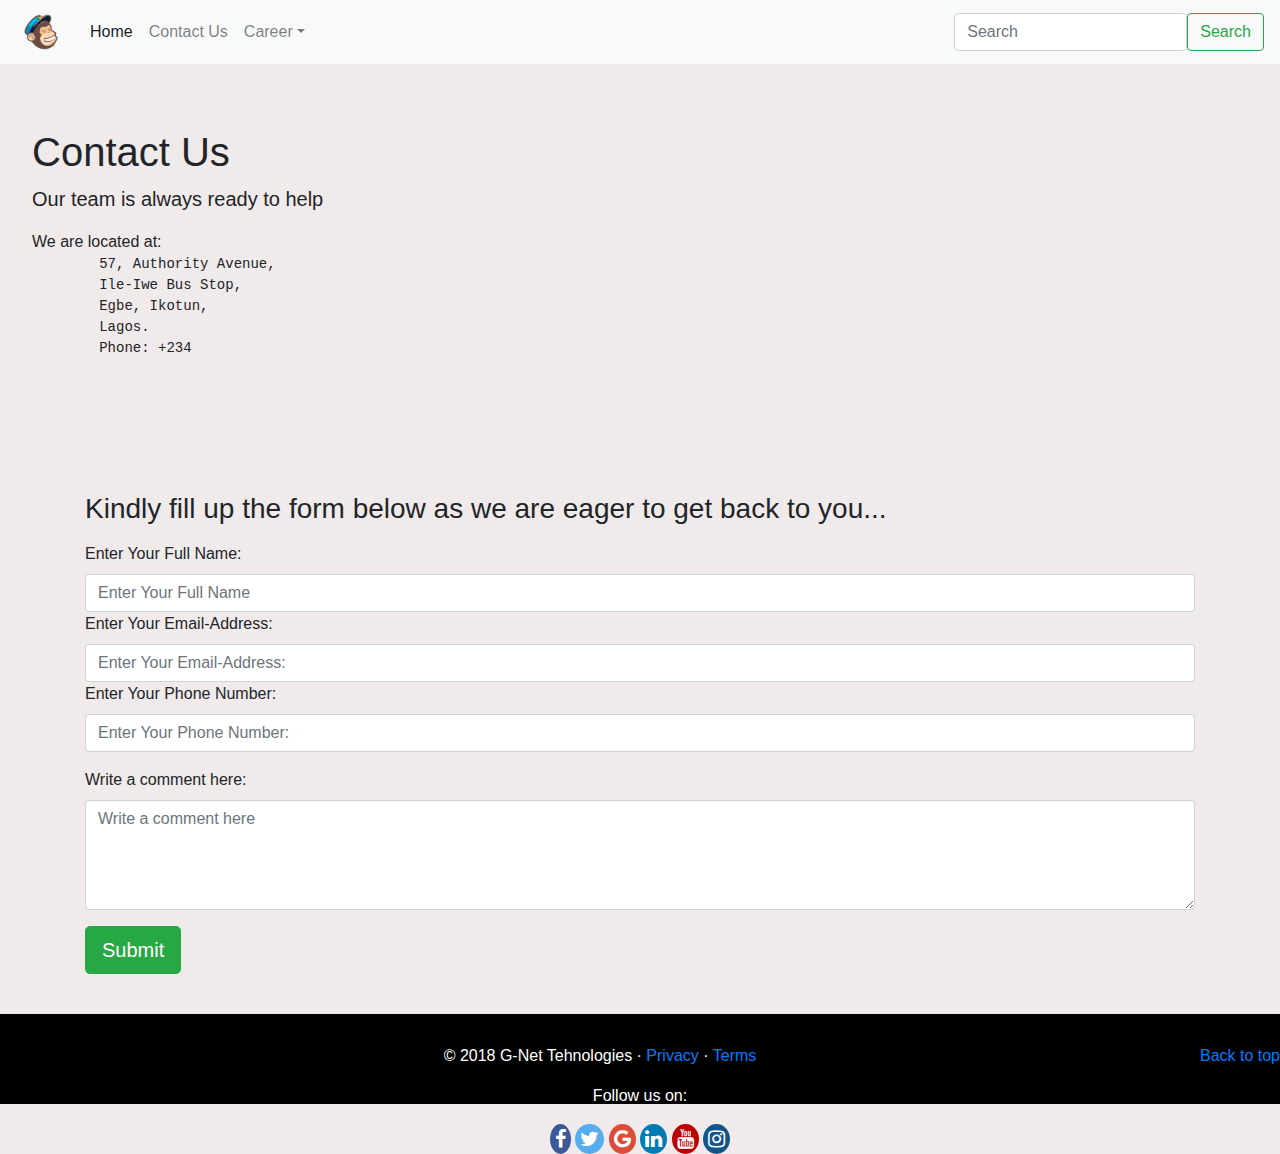
==== project/contact.html @ 4800e567 "I just added and commited private folder to git" ====
<!DOCTYPE html>
<html lang="en">
<head>
    <meta charset="UTF-8">
    <meta name="viewport" content="width=device-width, initial-scale=1.0">
    <meta http-equiv="X-UA-Compatible" content="ie=edge">
    <title>Contact Us</title>
      <!-- favicon image-->
  <link rel="shortcut icon" href="/picx/monkey.png" type="image/png">
  <!--bootstrap css-->
  <link rel="stylesheet" href="/bootstrap/dist/css/bootstrap.min.css">
  <!-- bootstrap css-->
  <link rel="stylesheet" href="/bootstrap/dist/css/bootstrap.css">

  <link rel="stylesheet" href="https://cdnjs.cloudflare.com/ajax/libs/font-awesome/4.7.0/css/font-awesome.min.css">
  <!-- custom css style -->
  <link rel="stylesheet" href="style.css">
</head>
<body style="background: rgb(240, 234, 234)">
     <!-- nav bar start-->
  <nav class="navbar navbar-expand-lg navbar-light bg-light sticky-top">

        <a class="navbar-brand" href="#">
          <img src="/picx/monkey.png" alt="" style='width:50px'>
        </a>
        <button class="navbar-toggler hidden-lg-up" type="button" data-toggle="collapse" data-target="#collapsibleNavId" aria-controls="collapsibleNavId"
          aria-expanded="false" aria-label="Toggle navigation"></button>
        <div class="collapse navbar-collapse" id="collapsibleNavId">
          <ul class="navbar-nav mr-auto mt-2 mt-lg-0">
            <li class="nav-item active">
              <a class="nav-link" href="index.html">Home
                <span class="sr-only">(current)</span>
              </a>
            </li>
          
            <li class="nav-item">
              <a class="nav-link" href="#" >Contact Us</a>
            </li>
            <li class="nav-item dropdown">
              <a class="nav-link dropdown-toggle" href="#" id="dropdownId" data-toggle="dropdown" aria-haspopup="true" aria-expanded="false">Career</a>
              <div class="dropdown-menu" aria-labelledby="dropdownId">
                <a class="dropdown-item" href="#">Action 1</a>
                <a class="dropdown-item" href="#">Action 2</a>
              </div>
            </li>
          </ul>
          <form class="form-inline my-2 my-lg-0">
            <input class="form-control " type="text" placeholder="Search">
            <button class="btn btn-outline-success my-2 my-sm-0" type="submit">Search</button>
          </form>
        </ul>
        </div>
      </nav>
    
      
    <!-- jumbotron start-->
    <div class="jumbotron" style="background: url(/picx/headset.jpg) center center no-repeat">
        <h1> Contact Us</h1>
        <p class="lead">Our team is always ready to help</p>
        We are located at:
        <pre>
        57, Authority Avenue,
        Ile-Iwe Bus Stop,
        Egbe, Ikotun,
        Lagos.
        <span class="glyphicon glyphicon-phone">Phone: +234</span>
        </pre>
    </div>

    <!-- form starts-->
    <div class="container">
        <div class="form-group">
            <h3 class="my-3">Kindly fill up the form below as we are eager to get back to you...</h3>
          <label for="">Enter Your Full Name:</label>
          <input type="text" name="" id="" class="form-control" placeholder="Enter Your Full Name" aria-describedby="helpId">
          <label for="">Enter Your Email-Address:</label>
          <input type="text" name="" id="" class="form-control" placeholder="Enter Your Email-Address:" aria-describedby="helpId">
          <label for="">Enter Your Phone Number:</label>
          <input type="text" name="" id="" class="form-control" placeholder="Enter Your Phone Number:" aria-describedby="helpId">
           
        </div>
        <div class="form-group">
          <label for="">Write a comment here:</label>
          <textarea class="form-control" name="" placeholder="Write a comment here" rows="4"></textarea>
        </div>
        <a class="btn btn-success btn-lg" href="Jumbo action link" role="button">Submit</a>

    </div>

    <!-- footer start-->
    
    <footer style="background: #000; margin:40px 0 0 0; height: 90px; color:#fff; text-align: center; padding: 30px 0">
            <p class="float-right">
              <a href="#">Back to top</a>
            </p>
            <p>&copy; 2018 G-Net Tehnologies &middot;
              <a href="#">Privacy</a> &middot;
              <a href="#">Terms </a>

                        <!-- Add font awesome icons -->
                        <p>Follow us on:</p>
<a href="#" class="fa fa-facebook"></a>
<a href="#" class="fa fa-twitter"></a>
<a href="#" class="fa fa-google"></a>
<a href="#" class="fa fa-linkedin"></a>
<a href="#" class="fa fa-youtube"></a>
<a href="#" class="fa fa-instagram"></a>
             </p>

   
          </footer>

</body>
 <!-- jQuery first, then the javascript-->
 <script src="https://ajax.googleapis.com/ajax/libs/jquery/1.12.0/jquery.min.js"></script>
 <script src="/bootstrap/dist/js/bootstrap.min.js"></script>
 <script src="/bootstrap/dist/js/bootstrap.bundle.min.js"></script>
</html>
---- project/style.css ----
#myContainer{
    background: url('/picx/camera.jpg') center center no-repeat;
}

.myFooter{
    background: #333;
    margin-top: 20px;
    height: 80px;
    color: #fff;
    width: 100%;
}

#myHeader{
    color: rgb(41, 39, 29);
    font-style: italic;
    font-weight: bold;
}
*
#myMission{
    background: #333;
}

.fa {
    padding: 5px;
    font-size: 20px;
  
    text-align: center;
    text-decoration: none;
    border-radius: 50% 50%;
  }
  
  .fa:hover {
      opacity: 0.7;
  }
  
  .fa-facebook {
    background: #3B5998;
    color: white;
  }
  
  .fa-twitter {
    background: #55ACEE;
    color: white;
  }
  
  .fa-google {
    background: #dd4b39;
    color: white;
  }
  
  .fa-linkedin {
    background: #007bb5;
    color: white;
  }
  
  .fa-youtube {
    background: #bb0000;
    color: white;
  }
  
  .fa-instagram {
    background: #125688;
    color: white;
  }
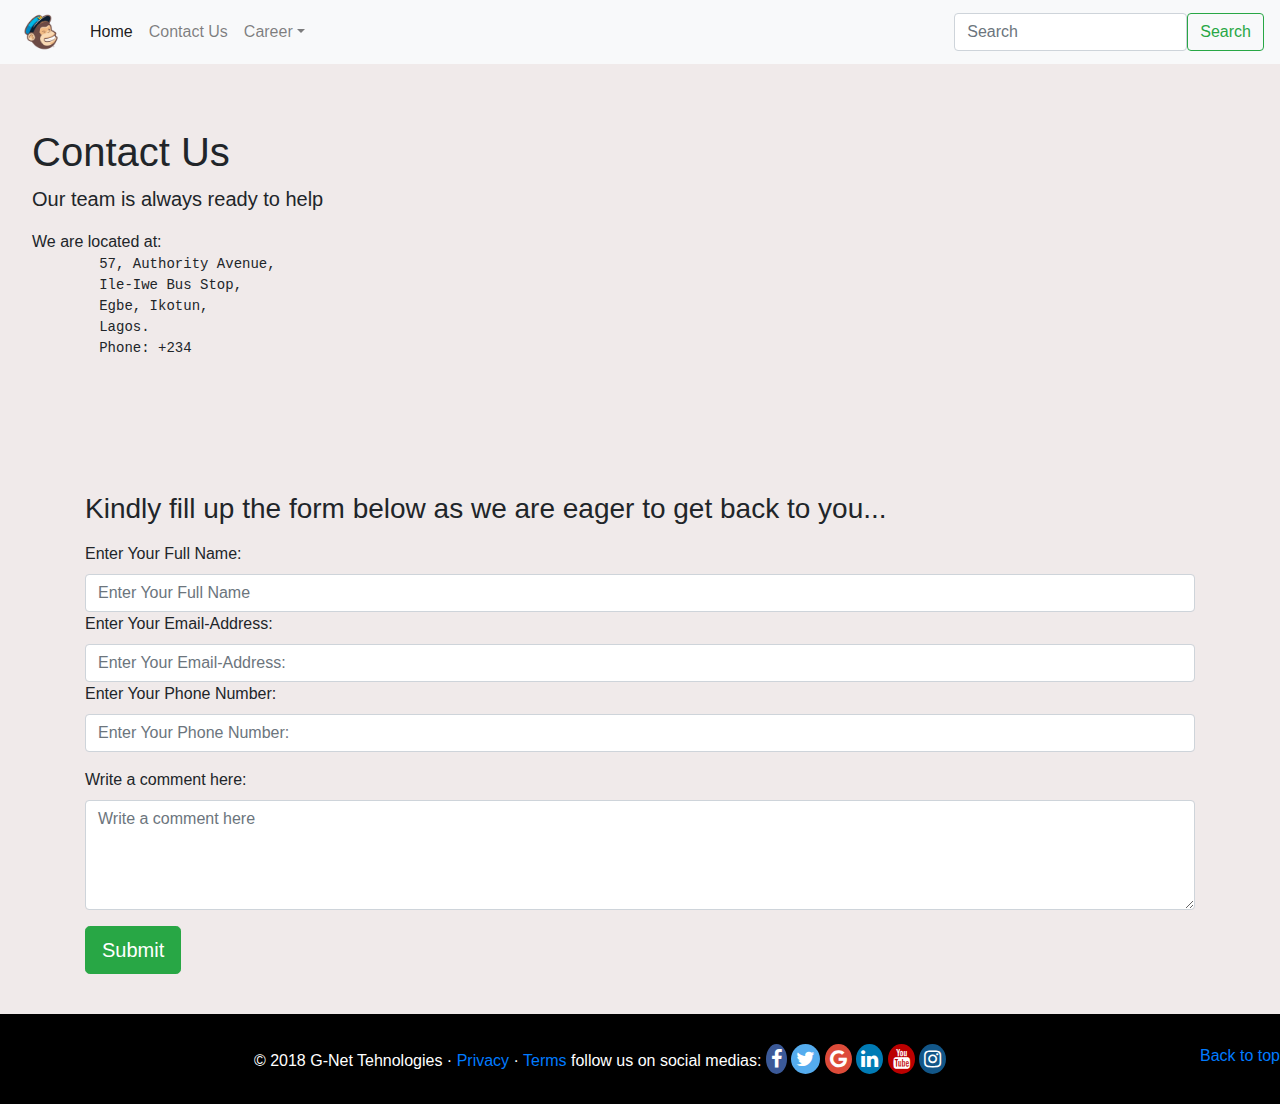
==== commit a8a4e63b: "I just made few changes on the HTML page of private folder" ====
--- a/project/contact.html
+++ b/project/contact.html
@@ -98,7 +98,7 @@
               <a href="#">Terms </a>
 
                         <!-- Add font awesome icons -->
-                        <p>Follow us on:</p>
+                        follow us on social medias:
 <a href="#" class="fa fa-facebook"></a>
 <a href="#" class="fa fa-twitter"></a>
 <a href="#" class="fa fa-google"></a>
